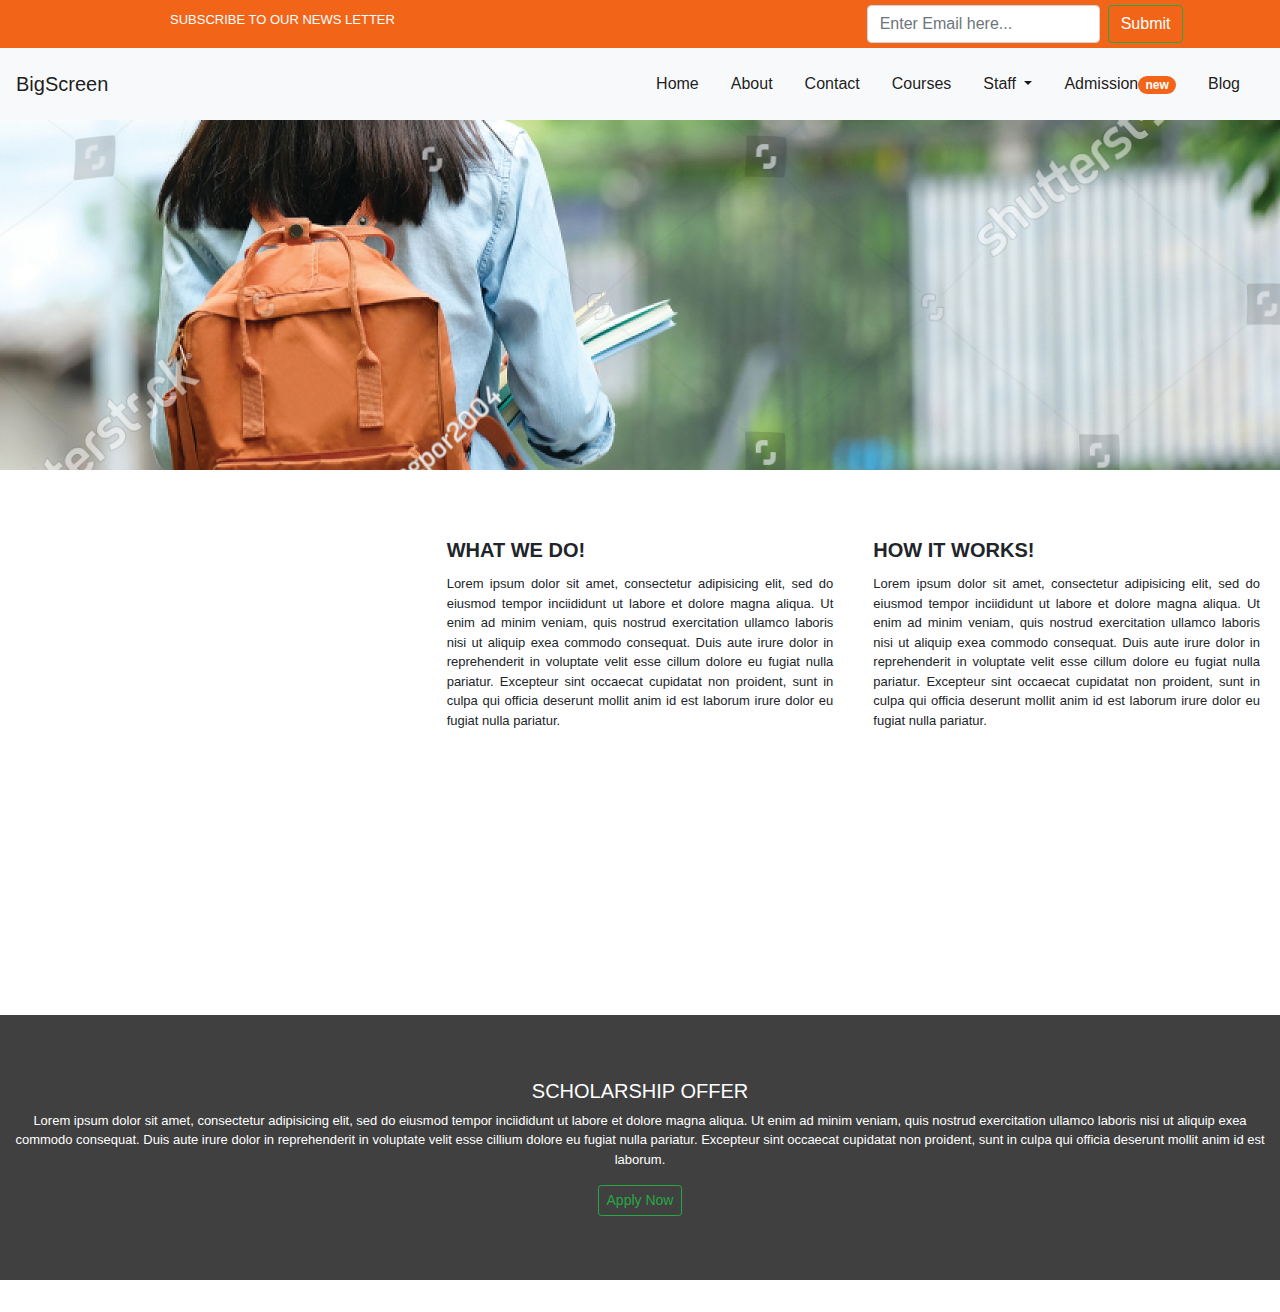
==== about.html @ 026486ad "index, about and contact pages" ====
<!DOCTYPE html>
<html lang="en">
<head>
    <meta charset="UTF-8">
    <meta name="viewport" content="width=device-width, initial-scale=1.0">
    <meta http-equiv="X-UA-Compatible" content="ie=edge">
    <meta name="viewport" content="width=device-width, initial-scale=1, shrink-to-fit=no">
    <meta name="Description" content="University Portal">
    <meta name="Keywords" content="Univerity, Portal, School, Learning, Education, Platform">
    <link rel="shortcut icon" href="src/flaticon/icon.png" type="image/x-icon">
    <title>Home | The Federal University of Fola</title>
    <link rel="stylesheet" href="https://stackpath.bootstrapcdn.com/bootstrap/4.3.1/css/bootstrap.min.css" integrity="sha384-ggOyR0iXCbMQv3Xipma34MD+dH/1fQ784/j6cY/iJTQUOhcWr7x9JvoRxT2MZw1T" crossorigin="anonymous">
    <!-- <link rel="stylesheet" href="src/css/bootstrap.min.css"> -->
    <link rel="stylesheet" href="src/css/style.css">
</head>
<body>
    <div class="container-fluid">
        <div id="top-nav" class="row">
            <div class="col-sm-8">
                <p>SUBSCRIBE TO OUR NEWS LETTER</p>
            </div>
            <div class="col-sm-4">
                <form class="form-inline my-2 my-lg-0">
                    <input class="form-control mr-sm-2" type="search" placeholder="Enter Email here..." aria-label="Search">
                    <button class="btn btn-outline-success my-2 my-sm-0 text-white" type="submit">Submit</button>
                </form>
            </div>
        </div>
        <div class="row">
            <div class="col-sm-12 p-0">
                <nav class="navbar navbar-expand-lg navbar-light bg-light p-3">
                    <a class="navbar-brand" href="#">BigScreen</a>
                    <div class="collapse navbar-collapse" id="navbarNavDropdown">
                        <ul class="navbar-nav ml-auto">
                        <li class="nav-item ">
                            <a class="nav-link mr-3 active" href="index.html">Home</a>
                        </li>
                        <li class="nav-item">
                            <a class="nav-link mr-3 active" href="about.html">About</a>
                        </li>
                        <li class="nav-item">
                            <a class="nav-link mr-3 active" href="contact.html">Contact</a>
                        </li>
                        <li class="nav-item">
                            <a class="nav-link mr-3 active" href="#">Courses</a>
                        </li>
                        <li class="nav-item dropdown">
                            <a class="nav-link dropdown-toggle mr-3 active" href="#" id="navbarDropdownMenuLink" role="button" data-toggle="dropdown" aria-haspopup="true" aria-expanded="false">
                            Staff
                            </a>
                            <div class="dropdown-menu" aria-labelledby="navbarDropdownMenuLink">
                            <a class="dropdown-item" href="#">Action</a>
                            <a class="dropdown-item" href="#">Another action</a>
                            <a class="dropdown-item" href="#">Something else here</a>
                            </div>
                        </li>
                        <li class="nav-item">
                            <a class="nav-link mr-3 active" href="#">Admission<span class="badge badge-pill my-badge">new</span></a>
                        </li>
                        <li class="nav-item">
                            <a class="nav-link mr-3 active" href="#">Blog</a>
                        </li>
                        </ul>
                    </div>
                </nav>
            </div>
        </div>
        <div class="row mb-5">
            <div style="height: 350px; overflow: hidden; position: relative;" class="col-sm-12 p-0">
                <img src="src/images/about-hero.jpg" alt="hero-image">
                <p>ABOUT US</p>
            </div>
        </div>
        <div class="row mb-10">
            <div class="col-sm-12">
                <div class="row">
                    <div class="col-sm-4">
                        <div class="embed-responsive embed-responsive-1by1">
                            <iframe class="embed-responsive-item" src="https://www.youtube.com/embed/DNiGz7Zxk2Y" frameborder="0" allow="accelerometer; autoplay; encrypted-media; gyroscope; picture-in-picture"></iframe>
                        </div>
                    </div>
                    <div class="col-sm-4 text-justify p-0">
                        <div class="card border-0" style="width: 100%;">
                            <div class="card-body">
                                <h5 class="card-title font-weight-bold">WHAT WE DO!</h5>
                                <p class="card-text">Lorem ipsum dolor sit amet, consectetur adipisicing elit, sed do eiusmod tempor inciididunt ut labore et dolore magna aliqua. Ut enim ad minim veniam, quis nostrud exercitation ullamco laboris nisi ut aliquip exea commodo consequat. Duis aute irure dolor in reprehenderit in voluptate velit esse cillum dolore eu fugiat nulla pariatur. Excepteur sint occaecat cupidatat non proident, sunt in culpa qui officia deserunt mollit anim id est laborum irure dolor eu fugiat nulla pariatur.</p>
                            </div>
                        </div>
                    </div>
                    <div class="col-sm-4 text-justify p-0">
                        <div class="card border-0" style="width: 100%;">
                            <div class="card-body">
                                <h5 class="card-title font-weight-bold">HOW IT WORKS!</h5>
                                <p class="card-text">Lorem ipsum dolor sit amet, consectetur adipisicing elit, sed do eiusmod tempor inciididunt ut labore et dolore magna aliqua. Ut enim ad minim veniam, quis nostrud exercitation ullamco laboris nisi ut aliquip exea commodo consequat. Duis aute irure dolor in reprehenderit in voluptate velit esse cillum dolore eu fugiat nulla pariatur. Excepteur sint occaecat cupidatat non proident, sunt in culpa qui officia deserunt mollit anim id est laborum irure dolor eu fugiat nulla pariatur.</p>
                            </div>
                        </div>
                    </div>
                </div>
            </div>
        </div>
        <div class="row">
                <div class="col-sm-12 p-0">
                    <div class="jumbotron jumbotron-fluid jumbo-bg">
                        <div class="container-fluid">
                            <h5 class="">SCHOLARSHIP OFFER</h5>
                            <p class="lead">Lorem ipsum dolor sit amet, consectetur adipisicing elit, sed do eiusmod tempor inciididunt ut labore et dolore magna aliqua. Ut enim ad minim veniam, quis nostrud exercitation ullamco laboris nisi ut aliquip exea commodo consequat. Duis aute irure dolor in reprehenderit in voluptate velit esse cillium dolore eu fugiat nulla pariatur. Excepteur sint occaecat cupidatat non proident, sunt in culpa qui officia deserunt mollit anim id est laborum.</p>
                            <button class="btn btn-outline-success my-2 my-sm-0 btn-sm" type="submit">Apply Now</button>
                        </div>
                    </div>
                </div>
            </div>
        
    </div>
    
    

    <script src="https://code.jquery.com/jquery-3.3.1.slim.min.js" integrity="sha384-q8i/X+965DzO0rT7abK41JStQIAqVgRVzpbzo5smXKp4YfRvH+8abtTE1Pi6jizo" crossorigin="anonymous"></script>
    <script src="https://cdnjs.cloudflare.com/ajax/libs/popper.js/1.14.7/umd/popper.min.js" integrity="sha384-UO2eT0CpHqdSJQ6hJty5KVphtPhzWj9WO1clHTMGa3JDZwrnQq4sF86dIHNDz0W1" crossorigin="anonymous"></script>
    <script src="https://stackpath.bootstrapcdn.com/bootstrap/4.3.1/js/bootstrap.min.js" integrity="sha384-JjSmVgyd0p3pXB1rRibZUAYoIIy6OrQ6VrjIEaFf/nJGzIxFDsf4x0xIM+B07jRM" crossorigin="anonymous"></script>

    <!-- <script src="src/js/jquery-3.4.1.min.js"></script>
    <script src="src/js/popper.min.js"></script>
    <script src="src/js/bootstrap.min.js"></script> -->
</body>
</html>
---- src/css/style.css ----
@font-face {
    font-family: IndieFlower-Regular;
    src: url(../fonts-awesome/Livvic/Livvic-Black.ttf);
  }

body {
    font-family: 'Livvic', sans-serif;
}
#top-nav {
    background-color: #F26519;
    padding: 5px;
}
#top-nav p {
    color: #fff;
    margin: 5px 0 0 150px
}
.container-fluid > h3 {
    color: #F26519;
}
.container-fluid p {
    font-size: 13px;
}
.my-badge {
    background-color: #F26519;
    color: #fff;
}
p.card-text {
    font-size: 13px;
    text-align: justify;
}
img.card-img-top {
    width: 40px;
    /* background-color: #F26519; */
    position: relative;
    left: 155px;
    padding: px;
}

.our-courses {
    margin: auto;
    width: 70%;
    margin-top: 50px;
    border-bottom: 1px solid #F26519;
}
.br-radius {
    border: 1px solid;
    border-radius: 5px;
    border-bottom: 0px !important;
    border-bottom: 1px solid;
}
#courses-bg {
    background-color: #F26519;
    border: none !important;
    border-radius: 8px !important;
}
#courses-bg a {
    color: #fff;
}
a.text-decor {
    text-decoration: none;
    color: #4badb8;
}
.jumbo-bg {
    background-color: #404040;
    color: #fff;
    text-align: center;
}
.mb-10 {
    margin-bottom: 100px;
}
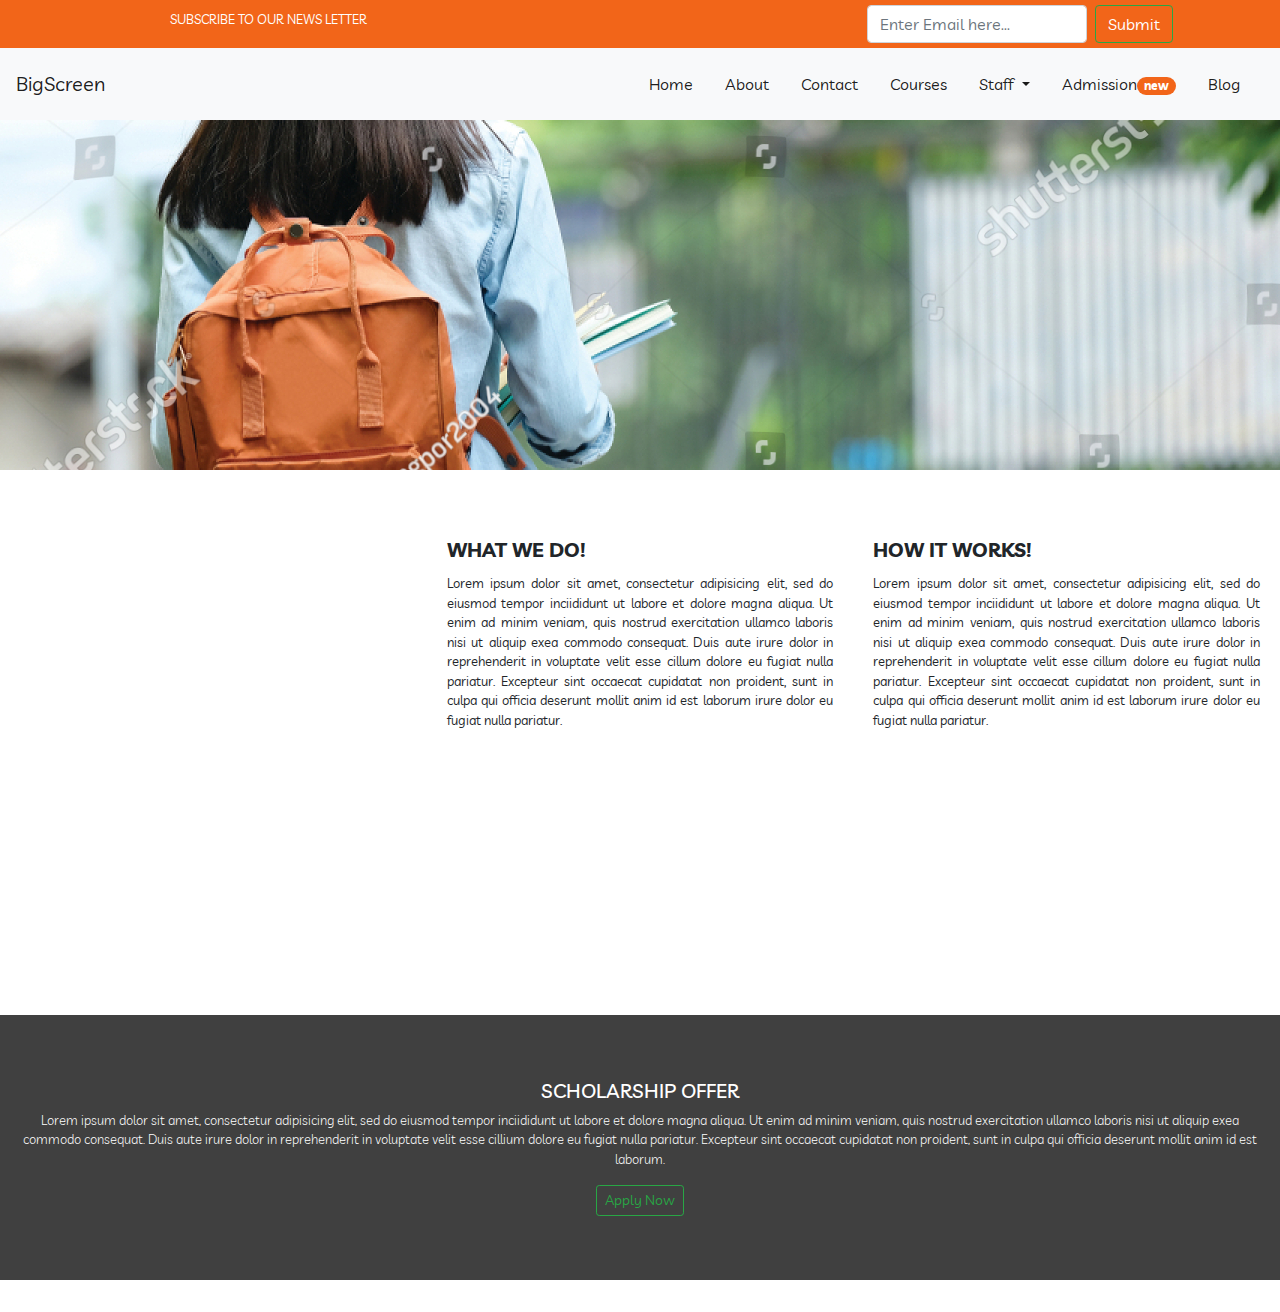
==== commit 694527d3: "some more changes" ====
--- a/about.html
+++ b/about.html
@@ -55,7 +55,7 @@
                             </div>
                         </li>
                         <li class="nav-item">
-                            <a class="nav-link mr-3 active" href="#">Admission<span class="badge badge-pill my-badge">new</span></a>
+                            <a class="nav-link mr-3 active" href="admission.html">Admission<span class="badge badge-pill my-badge">new</span></a>
                         </li>
                         <li class="nav-item">
                             <a class="nav-link mr-3 active" href="#">Blog</a>
--- a/src/css/style.css
+++ b/src/css/style.css
@@ -1,8 +1,26 @@
-@font-face {
-    font-family: IndieFlower-Regular;
+@import url('https://fonts.googleapis.com/css?family=Livvic&display=swap');
+/* @font-face {
+    font-family: 'Livvic', sans-serif;
     src: url(../fonts-awesome/Livvic/Livvic-Black.ttf);
-  }
-
+} */
+a.cards-style {
+    font-weight: bold;
+    text-decoration: none !important;
+    color: #4badb8;
+    transition: all 1s;
+}
+a.cards-style:hover {
+    color: #4badb8;
+    transform: scale(1.1);
+}
+.buttons {
+    font-weight: bold;
+    padding: 8px;
+}
+.buttons:hover {
+    border: 2px solid #F26519;
+    background-color: #fff;
+}
 body {
     font-family: 'Livvic', sans-serif;
 }
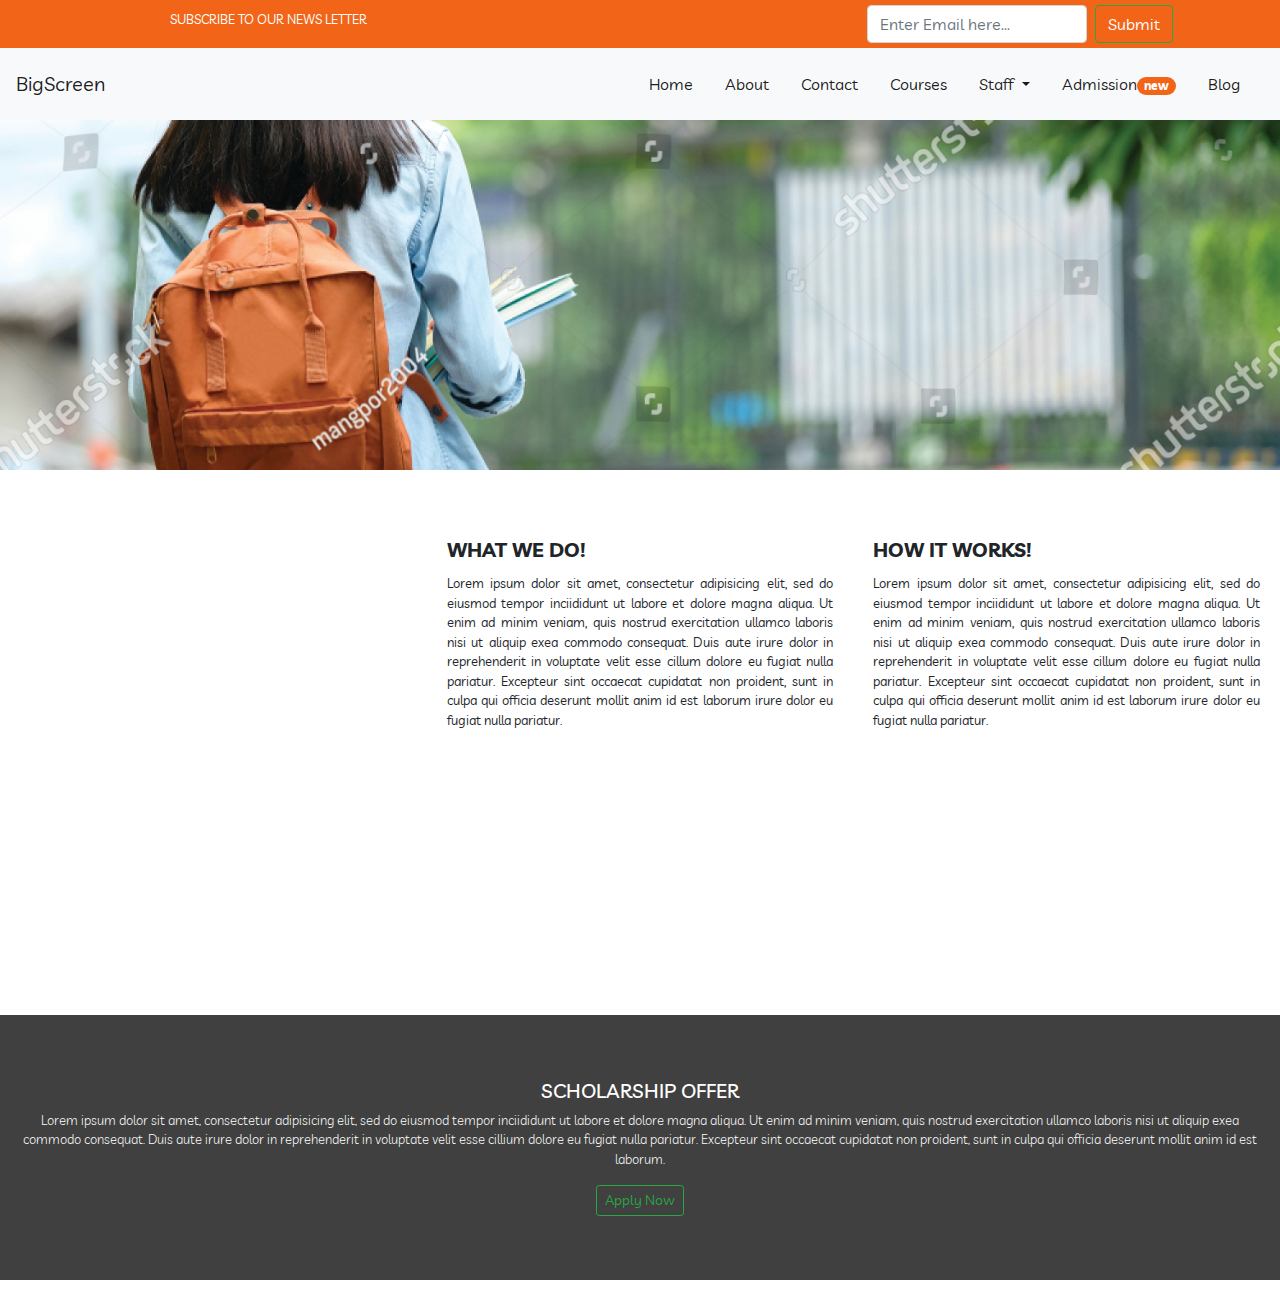
==== commit dac8c4cf: "fixed hero images not full" ====
--- a/about.html
+++ b/about.html
@@ -67,7 +67,7 @@
         </div>
         <div class="row mb-5">
             <div style="height: 350px; overflow: hidden; position: relative;" class="col-sm-12 p-0">
-                <img src="src/images/about-hero.jpg" alt="hero-image">
+                <img style="width: 100%" src="src/images/about-hero.jpg" alt="hero-image">
                 <p>ABOUT US</p>
             </div>
         </div>
